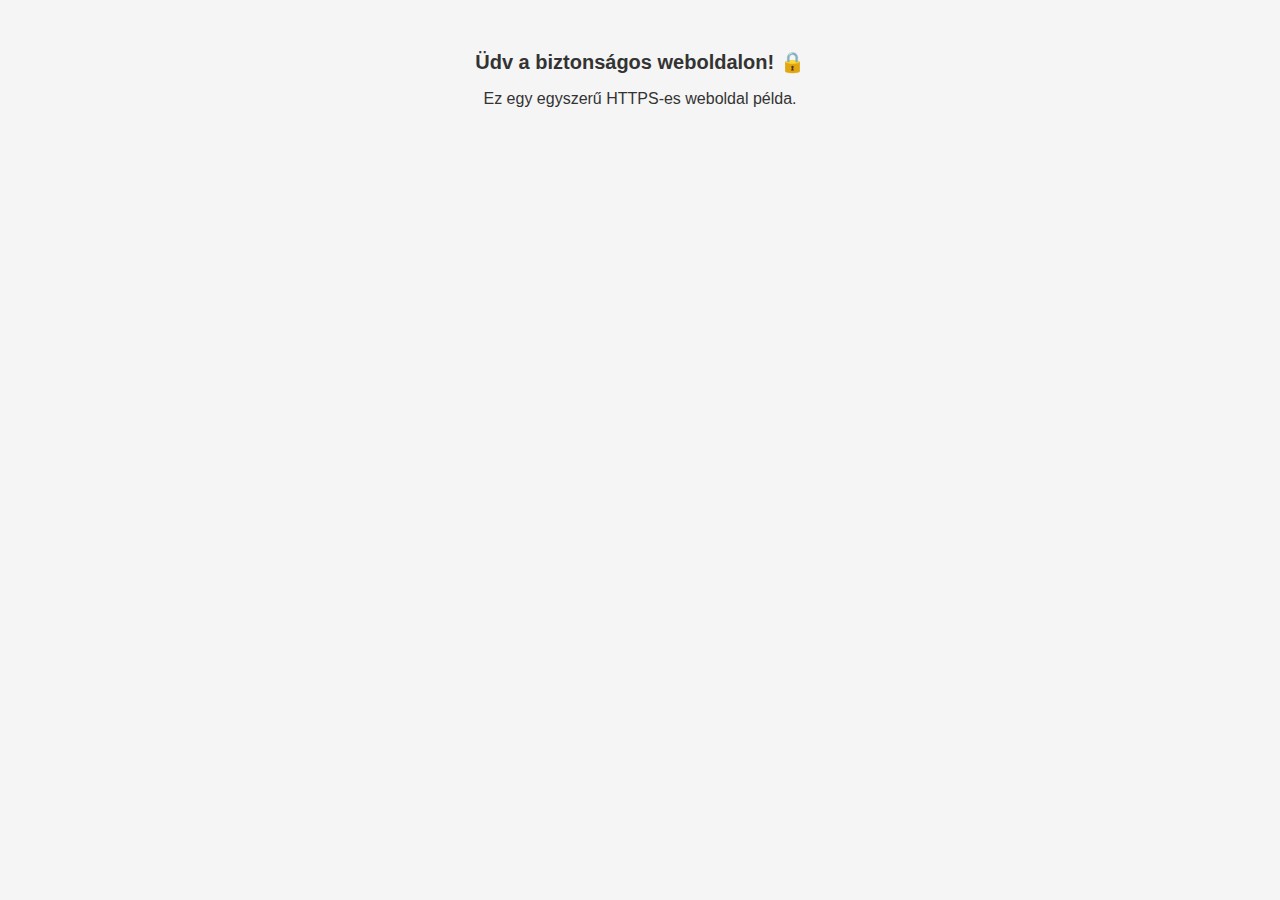
==== index.html @ 92eae0fb "Első commit" ====
<!DOCTYPE html>
<html lang="hu">
<head>
  <meta charset="UTF-8">
  <meta name="viewport" content="width=device-width, initial-scale=1.0">
  <title>Az én HTTPS weboldalam</title>
  <link rel="stylesheet" href="style.css">
</head>
<body>
  <h1>Üdv a biztonságos weboldalon! 🔒</h1>
  <p>Ez egy egyszerű HTTPS-es weboldal példa.</p>
</body>
</html>
---- style.css ----
body {
    font-family: Arial, sans-serif;
    text-align: center;
    margin-top: 50px;
    background-color: #f5f5f5;
    color: #333;
    h1{
      font-size: 20px;
    }
  }
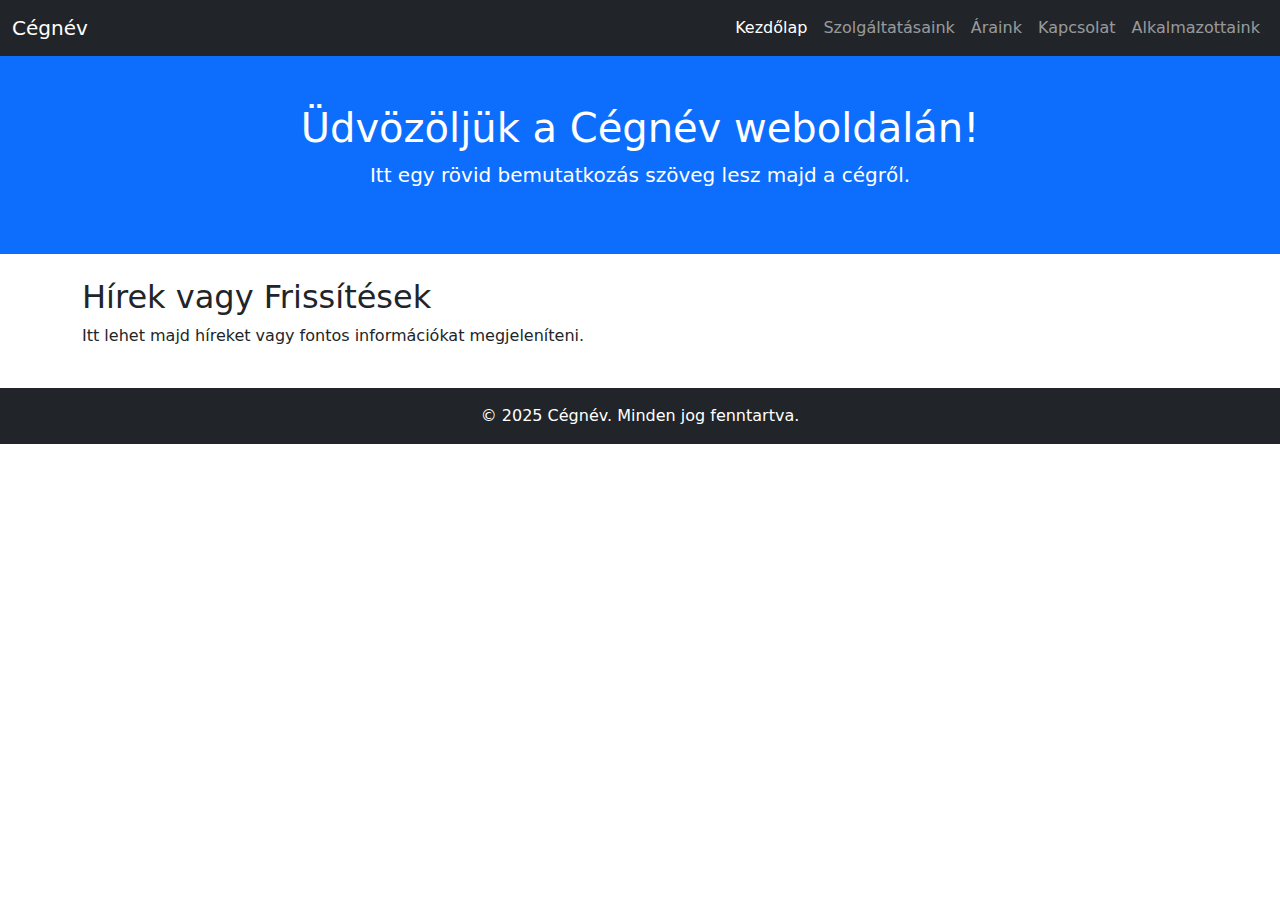
==== commit 824267c3: "modosított" ====
--- a/index.html
+++ b/index.html
@@ -3,11 +3,57 @@
 <head>
   <meta charset="UTF-8">
   <meta name="viewport" content="width=device-width, initial-scale=1.0">
-  <title>Az én HTTPS weboldalam</title>
-  <link rel="stylesheet" href="style.css">
+  <title>Kezdőlap - Cégnév</title>
+  <link href="https://cdn.jsdelivr.net/npm/bootstrap@5.3.2/dist/css/bootstrap.min.css" rel="stylesheet">
 </head>
 <body>
-  <h1>Üdv a biztonságos weboldalon! 🔒</h1>
-  <p>Ez egy egyszerű HTTPS-es weboldal példa.</p>
+  <nav class="navbar navbar-expand-lg navbar-dark bg-dark">
+    <div class="container-fluid">
+      <a class="navbar-brand" href="index.html">Cégnév</a>
+      <button class="navbar-toggler" type="button" data-bs-toggle="collapse" data-bs-target="#navbarNav">
+        <span class="navbar-toggler-icon"></span>
+      </button>
+      <div class="collapse navbar-collapse" id="navbarNav">
+        <ul class="navbar-nav ms-auto">
+          <li class="nav-item">
+            <a class="nav-link active" href="index.html">Kezdőlap</a>
+          </li>
+          <li class="nav-item">
+            <a class="nav-link" href="szolgaltatasaink.html">Szolgáltatásaink</a>
+          </li>
+          <li class="nav-item">
+            <a class="nav-link" href="araink.html">Áraink</a>
+          </li>
+          <li class="nav-item">
+            <a class="nav-link" href="kapcsolat.html">Kapcsolat</a>
+          </li>
+          <li class="nav-item">
+            <a class="nav-link" href="alkalmazottaink.html">Alkalmazottaink</a>
+          </li>
+        </ul>
+      </div>
+    </div>
+  </nav>
+
+  <header class="bg-primary text-white text-center py-5">
+    <div class="container">
+      <h1>Üdvözöljük a Cégnév weboldalán!</h1>
+      <p class="lead">Itt egy rövid bemutatkozás szöveg lesz majd a cégről.</p>
+    </div>
+  </header>
+
+  <main class="container py-4">
+    <section>
+      <h2>Hírek vagy Frissítések</h2>
+      <p>Itt lehet majd híreket vagy fontos információkat megjeleníteni.</p>
+    </section>
+  </main>
+
+  <footer class="bg-dark text-white text-center py-3">
+    <p class="mb-0">&copy; 2025 Cégnév. Minden jog fenntartva.</p>
+  </footer>
+
+  <script src="https://cdn.jsdelivr.net/npm/bootstrap@5.3.2/dist/js/bootstrap.bundle.min.js"></script>
 </body>
 </html>
+
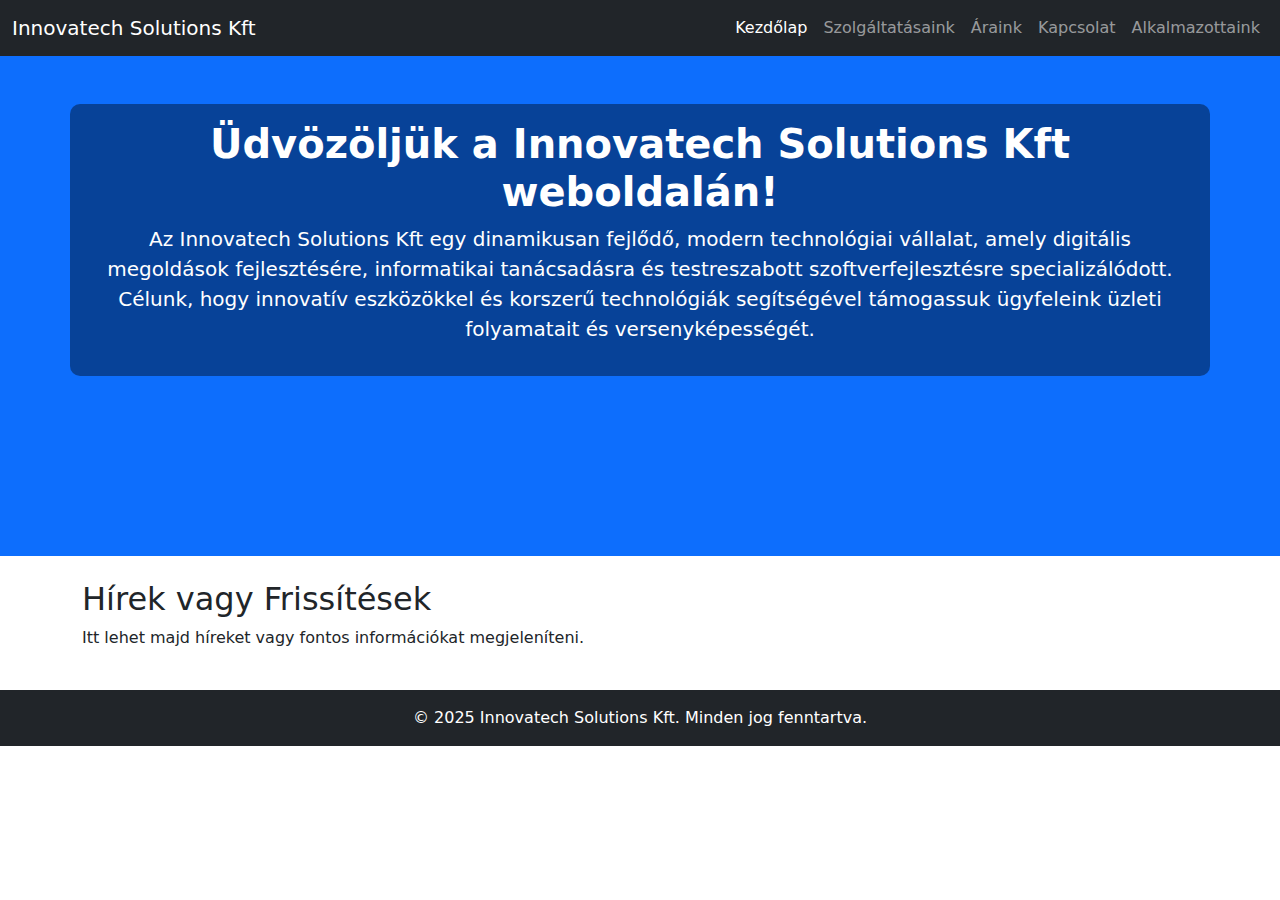
==== commit e8431339: "design added" ====
--- a/index.html
+++ b/index.html
@@ -3,13 +3,13 @@
 <head>
   <meta charset="UTF-8">
   <meta name="viewport" content="width=device-width, initial-scale=1.0">
-  <title>Kezdőlap - Cégnév</title>
+  <title>Kezdőlap - Innovatech Solutions Kft</title>
   <link href="https://cdn.jsdelivr.net/npm/bootstrap@5.3.2/dist/css/bootstrap.min.css" rel="stylesheet">
 </head>
 <body>
   <nav class="navbar navbar-expand-lg navbar-dark bg-dark">
     <div class="container-fluid">
-      <a class="navbar-brand" href="index.html">Cégnév</a>
+      <a class="navbar-brand" href="index.html">Innovatech Solutions Kft</a>
       <button class="navbar-toggler" type="button" data-bs-toggle="collapse" data-bs-target="#navbarNav">
         <span class="navbar-toggler-icon"></span>
       </button>
@@ -35,10 +35,10 @@
     </div>
   </nav>
 
-  <header class="bg-primary text-white text-center py-5">
-    <div class="container">
-      <h1>Üdvözöljük a Cégnév weboldalán!</h1>
-      <p class="lead">Itt egy rövid bemutatkozás szöveg lesz majd a cégről.</p>
+  <header class="bg-primary text-white text-center py-5" style="background-image: url(./background.jpg); height: 500px; background-size: cover; background-position: center;" >
+    <div class="container" style="background-color: rgba(0, 0, 0, 0.4); color: white; padding: 1rem; border-radius: 10px;">
+      <h1 class="text-primary text-center fw-bold text-white">Üdvözöljük a Innovatech Solutions Kft weboldalán!</h1>
+      <p class="lead ">Az Innovatech Solutions Kft egy dinamikusan fejlődő, modern technológiai vállalat, amely digitális megoldások fejlesztésére, informatikai tanácsadásra és testreszabott szoftverfejlesztésre specializálódott. Célunk, hogy innovatív eszközökkel és korszerű technológiák segítségével támogassuk ügyfeleink üzleti folyamatait és versenyképességét.</p>
     </div>
   </header>
 
@@ -50,7 +50,7 @@
   </main>
 
   <footer class="bg-dark text-white text-center py-3">
-    <p class="mb-0">&copy; 2025 Cégnév. Minden jog fenntartva.</p>
+    <p class="mb-0">&copy; 2025 Innovatech Solutions Kft. Minden jog fenntartva.</p>
   </footer>
 
   <script src="https://cdn.jsdelivr.net/npm/bootstrap@5.3.2/dist/js/bootstrap.bundle.min.js"></script>
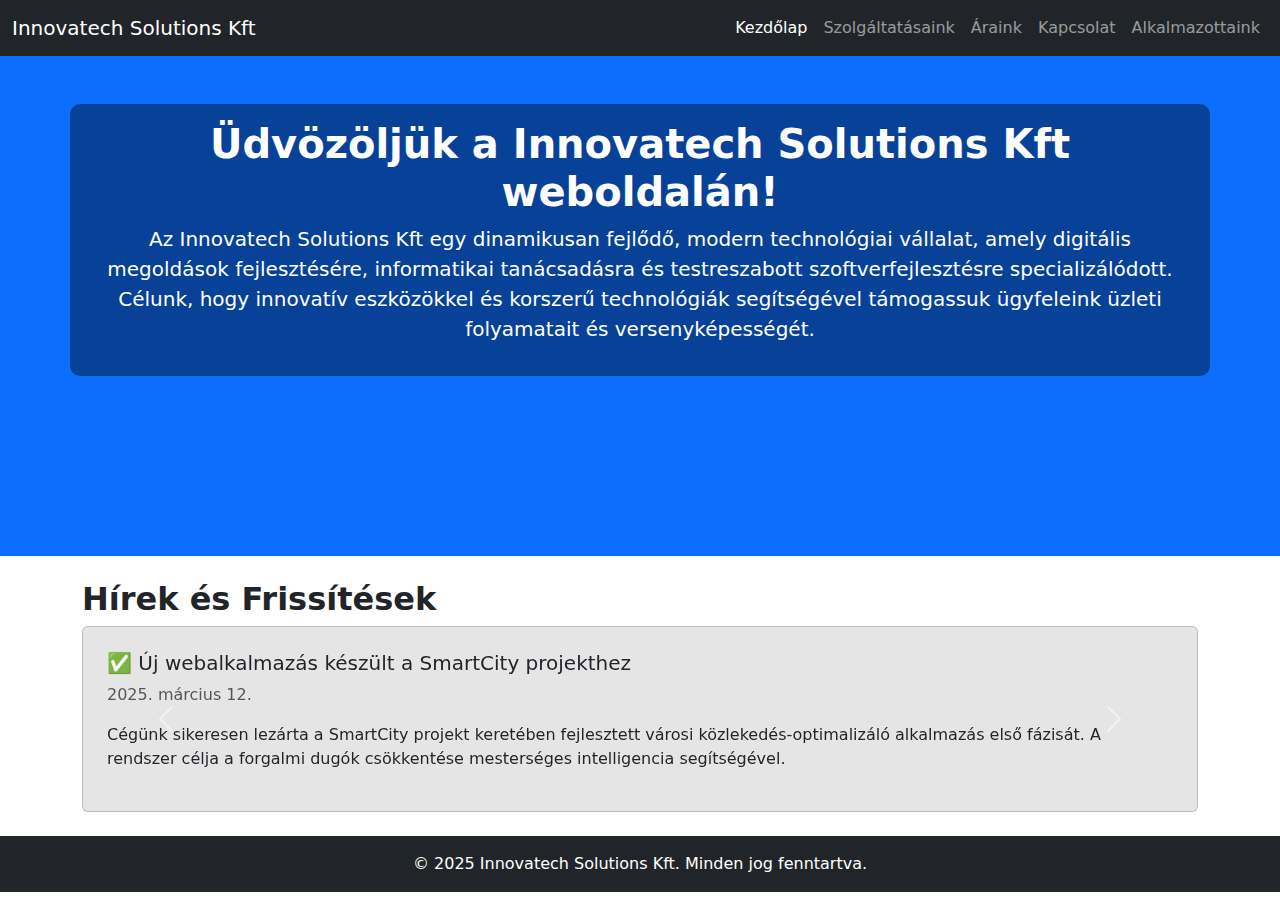
==== commit 844270f0: "kész weboldal" ====
--- a/index.html
+++ b/index.html
@@ -35,7 +35,7 @@
     </div>
   </nav>
 
-  <header class="bg-primary text-white text-center py-5" style="background-image: url(./background.jpg); height: 500px; background-size: cover; background-position: center;" >
+  <header class="bg-primary text-white text-center py-5" style="background-image: url(./pictures/background.jpg); height: 500px; background-size: cover; background-position: center;" >
     <div class="container" style="background-color: rgba(0, 0, 0, 0.4); color: white; padding: 1rem; border-radius: 10px;">
       <h1 class="text-primary text-center fw-bold text-white">Üdvözöljük a Innovatech Solutions Kft weboldalán!</h1>
       <p class="lead ">Az Innovatech Solutions Kft egy dinamikusan fejlődő, modern technológiai vállalat, amely digitális megoldások fejlesztésére, informatikai tanácsadásra és testreszabott szoftverfejlesztésre specializálódott. Célunk, hogy innovatív eszközökkel és korszerű technológiák segítségével támogassuk ügyfeleink üzleti folyamatait és versenyképességét.</p>
@@ -44,8 +44,76 @@
 
   <main class="container py-4">
     <section>
-      <h2>Hírek vagy Frissítések</h2>
-      <p>Itt lehet majd híreket vagy fontos információkat megjeleníteni.</p>
+      <h2 class="fw-bold">Hírek és Frissítések</h2>
+      <div id="hirekCarousel" class="carousel slide" data-bs-ride="carousel">
+        <div class="carousel-inner">
+    
+          <div class="carousel-item active">
+            <div class="card p-4" style="background-color:  rgba(0, 0, 0, 0.1);">
+              <h5>✅ Új webalkalmazás készült a SmartCity projekthez</h5>
+              <p class="text-muted">2025. március 12.</p>
+              <p>Cégünk sikeresen lezárta a SmartCity projekt keretében fejlesztett városi közlekedés-optimalizáló alkalmazás első fázisát. A rendszer célja a forgalmi dugók csökkentése mesterséges intelligencia segítségével.</p>
+            </div>
+          </div>
+    
+          <div class="carousel-item">
+            <div class="card p-4" style="background-color:  rgba(0, 0, 0, 0.1);">
+              <h5>🚀 Bővült szolgáltatási palettánk felhőalapú rendszerek terén</h5>
+              <p class="text-muted">2025. február 20.</p>
+              <p>Mostantól teljes körű AWS és Azure felhőmigrációs szolgáltatásokat is kínálunk, beleértve az üzemeltetést és automatizált mentési megoldásokat.</p>
+            </div>
+          </div>
+    
+          <div class="carousel-item">
+            <div class="card p-4" style="background-color:  rgba(0, 0, 0, 0.1);">
+              <h5>🧠 Új kollégákkal bővült UI/UX tervezői csapatunk</h5>
+              <p class="text-muted">2025. január 30.</p>
+              <p>Örömmel köszöntjük három új tervező kollégánkat, akik az ügyfélélmény javításáért és vizuális újításokért felelnek a jövőben.</p>
+            </div>
+          </div>
+
+          <div class="carousel-item">
+            <div class="card p-4" style="background-color: rgba(0, 0, 0, 0.1);">
+              <h5>💡 Elindítottuk új ügyfélportálunkat</h5>
+              <p class="text-muted">2025. április 3.</p>
+              <p>Elérhetővé vált vadonatúj ügyfélportálunk, ahol partnereink valós időben követhetik projektjeik állapotát, dokumentációt tölthetnek le, és közvetlenül kapcsolatba léphetnek a projektvezetőkkel.</p>
+            </div>
+          </div>
+          
+          <div class="carousel-item">
+            <div class="card p-4" style="background-color: rgba(0, 0, 0, 0.1);">
+              <h5>🛡️ ISO 27001 tanúsítványt szereztünk</h5>
+              <p class="text-muted">2025. március 28.</p>
+              <p>Az Innovatech Solutions Kft. megszerezte az ISO 27001 információbiztonsági tanúsítványt, mely tovább növeli ügyfeleink biztonságérzetét és cégünk hitelességét.</p>
+            </div>
+          </div>
+          
+          <div class="carousel-item">
+            <div class="card p-4" style="background-color: rgba(0, 0, 0, 0.1);">
+              <h5>🤝 Új partnerség a GreenTech Europe céggel</h5>
+              <p class="text-muted">2025. március 15.</p>
+              <p>Stratégiai együttműködésre léptünk a GreenTech Europe vállalattal, hogy környezetbarát technológiai megoldásokat fejlesszünk az energiaszektor számára.</p>
+            </div>
+          </div>
+          
+          <div class="carousel-item">
+            <div class="card p-4" style="background-color: rgba(0, 0, 0, 0.1);">
+              <h5>🎓 Szakmai gyakornoki programot indítottunk</h5>
+              <p class="text-muted">2025. február 5.</p>
+              <p>Elindítottuk "Innovatech Akadémia" nevű belső képzési és gyakornoki programunkat, amely lehetőséget kínál informatikus hallgatók számára valódi projekteken való részvételre.</p>
+            </div>
+          </div>          
+    
+        </div>
+
+    
+        <button class="carousel-control-prev" type="button" data-bs-target="#hirekCarousel" data-bs-slide="prev">
+          <span class="carousel-control-prev-icon"></span>
+        </button>
+        <button class="carousel-control-next" type="button" data-bs-target="#hirekCarousel" data-bs-slide="next">
+          <span class="carousel-control-next-icon"></span>
+        </button>
+      </div>
     </section>
   </main>
 
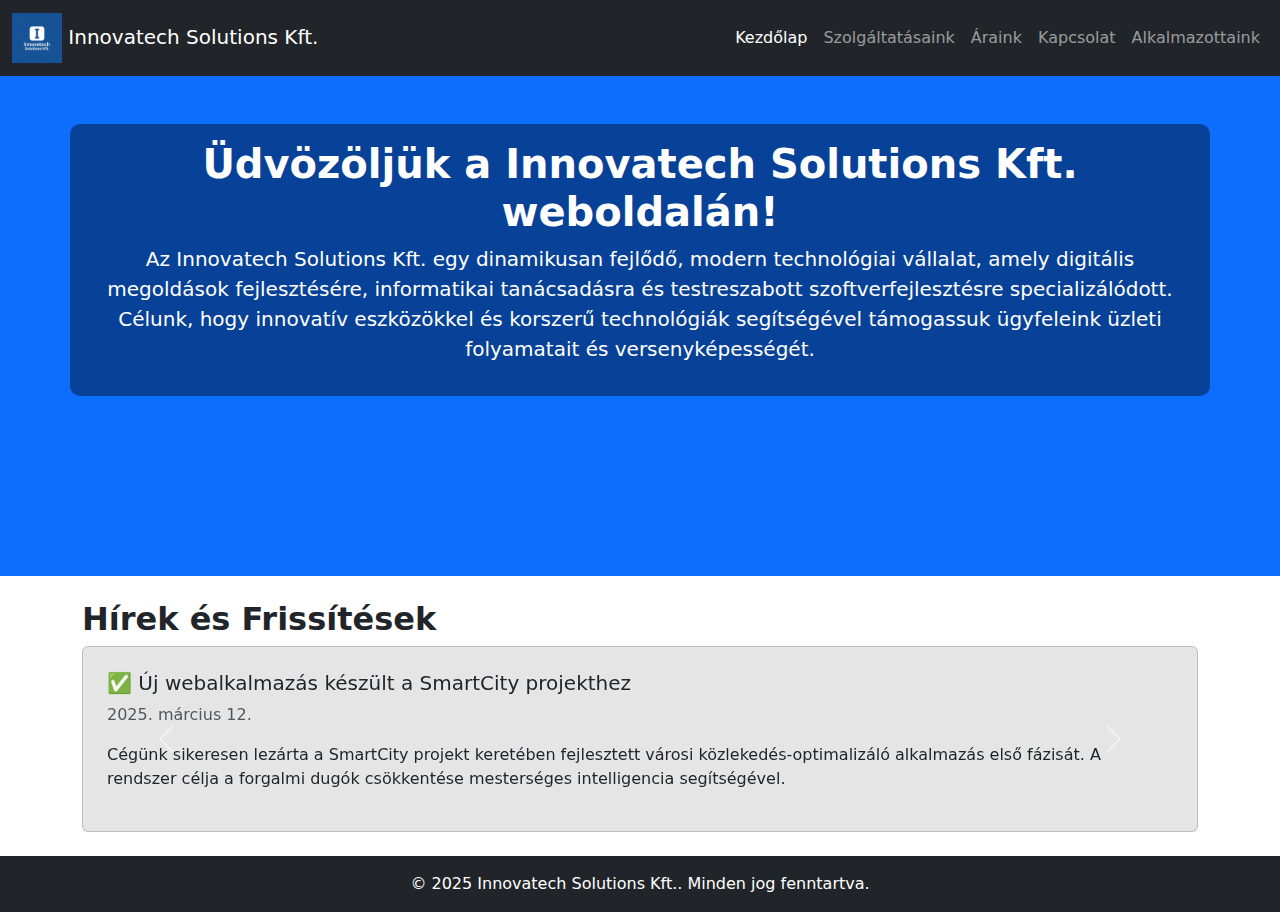
==== commit 22ffa075: "kész weboldal" ====
--- a/index.html
+++ b/index.html
@@ -3,13 +3,14 @@
 <head>
   <meta charset="UTF-8">
   <meta name="viewport" content="width=device-width, initial-scale=1.0">
-  <title>Kezdőlap - Innovatech Solutions Kft</title>
+  <title>Kezdőlap - Innovatech Solutions Kft.</title>
+  <link rel="icon" href="./pictures/relicon.png" type="image/png">
   <link href="https://cdn.jsdelivr.net/npm/bootstrap@5.3.2/dist/css/bootstrap.min.css" rel="stylesheet">
 </head>
 <body>
   <nav class="navbar navbar-expand-lg navbar-dark bg-dark">
     <div class="container-fluid">
-      <a class="navbar-brand" href="index.html">Innovatech Solutions Kft</a>
+      <a class="navbar-brand" href="index.html"><img src="./pictures/relicon.png" alt="relicon" style="height: 50px; width: 50px;"> Innovatech Solutions Kft.</a>
       <button class="navbar-toggler" type="button" data-bs-toggle="collapse" data-bs-target="#navbarNav">
         <span class="navbar-toggler-icon"></span>
       </button>
@@ -37,8 +38,8 @@
 
   <header class="bg-primary text-white text-center py-5" style="background-image: url(./pictures/background.jpg); height: 500px; background-size: cover; background-position: center;" >
     <div class="container" style="background-color: rgba(0, 0, 0, 0.4); color: white; padding: 1rem; border-radius: 10px;">
-      <h1 class="text-primary text-center fw-bold text-white">Üdvözöljük a Innovatech Solutions Kft weboldalán!</h1>
-      <p class="lead ">Az Innovatech Solutions Kft egy dinamikusan fejlődő, modern technológiai vállalat, amely digitális megoldások fejlesztésére, informatikai tanácsadásra és testreszabott szoftverfejlesztésre specializálódott. Célunk, hogy innovatív eszközökkel és korszerű technológiák segítségével támogassuk ügyfeleink üzleti folyamatait és versenyképességét.</p>
+      <h1 class="text-primary text-center fw-bold text-white">Üdvözöljük a Innovatech Solutions Kft. weboldalán!</h1>
+      <p class="lead ">Az Innovatech Solutions Kft. egy dinamikusan fejlődő, modern technológiai vállalat, amely digitális megoldások fejlesztésére, informatikai tanácsadásra és testreszabott szoftverfejlesztésre specializálódott. Célunk, hogy innovatív eszközökkel és korszerű technológiák segítségével támogassuk ügyfeleink üzleti folyamatait és versenyképességét.</p>
     </div>
   </header>
 
@@ -84,7 +85,7 @@
             <div class="card p-4" style="background-color: rgba(0, 0, 0, 0.1);">
               <h5>🛡️ ISO 27001 tanúsítványt szereztünk</h5>
               <p class="text-muted">2025. március 28.</p>
-              <p>Az Innovatech Solutions Kft. megszerezte az ISO 27001 információbiztonsági tanúsítványt, mely tovább növeli ügyfeleink biztonságérzetét és cégünk hitelességét.</p>
+              <p>Az Innovatech Solutions Kft.. megszerezte az ISO 27001 információbiztonsági tanúsítványt, mely tovább növeli ügyfeleink biztonságérzetét és cégünk hitelességét.</p>
             </div>
           </div>
           
@@ -118,7 +119,7 @@
   </main>
 
   <footer class="bg-dark text-white text-center py-3">
-    <p class="mb-0">&copy; 2025 Innovatech Solutions Kft. Minden jog fenntartva.</p>
+    <p class="mb-0">&copy; 2025 Innovatech Solutions Kft.. Minden jog fenntartva.</p>
   </footer>
 
   <script src="https://cdn.jsdelivr.net/npm/bootstrap@5.3.2/dist/js/bootstrap.bundle.min.js"></script>
